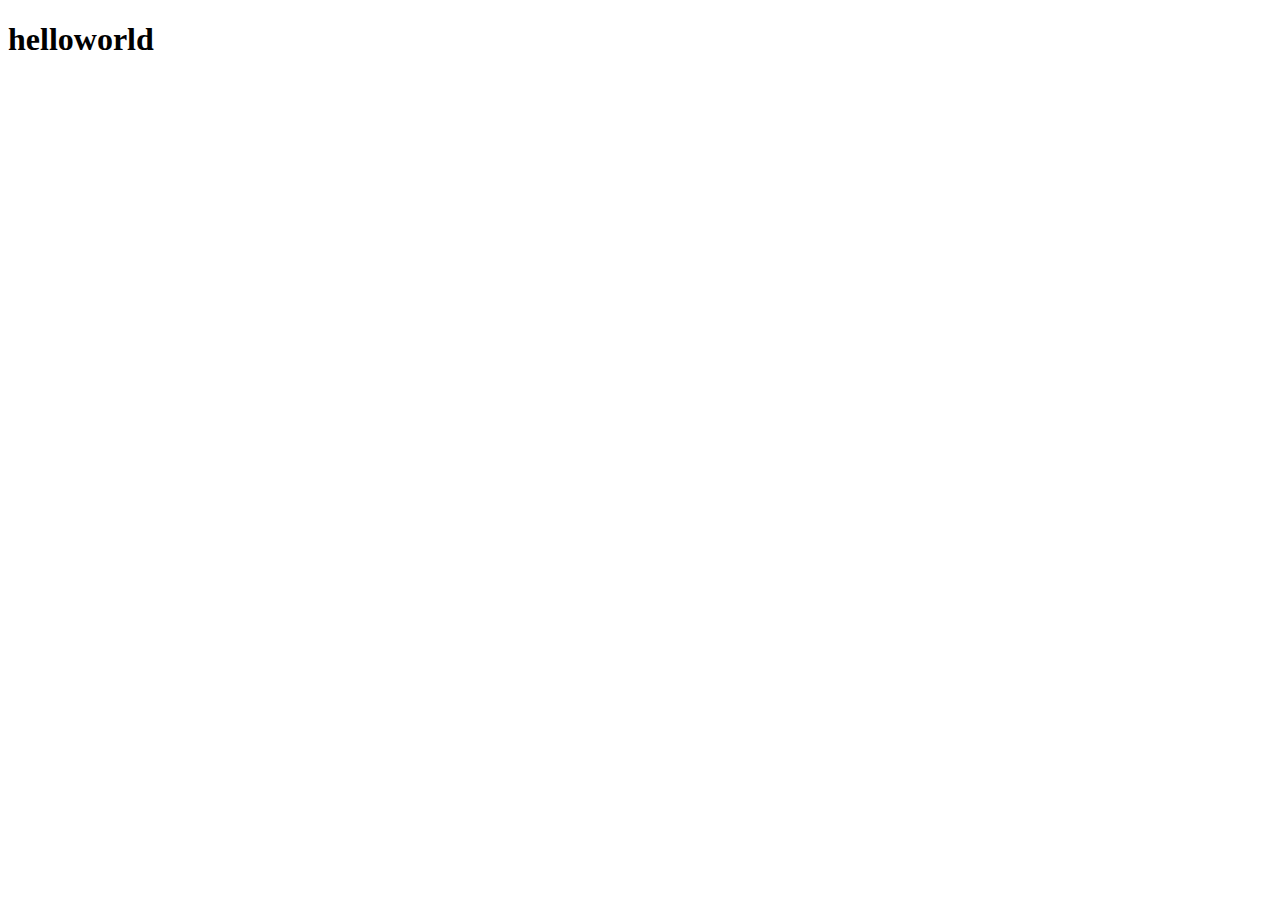
==== plugin example 2/index.html @ 86d7a30d "commit for project examples" ====
<!DOCTYPE HTML>
<html lang="en">
<head>
	<meta charset="UTF-8">
	<title>Shuffle</title>
</head>
<body>   
	<h1>helloworld</h1>
	<script src="https://code.jquery.com/jquery-3.4.1.min.js"></script>
    <script src="jquery.shuffle-string.js" ></script>
    <script src="script.js" ></script>
</body>
</html>
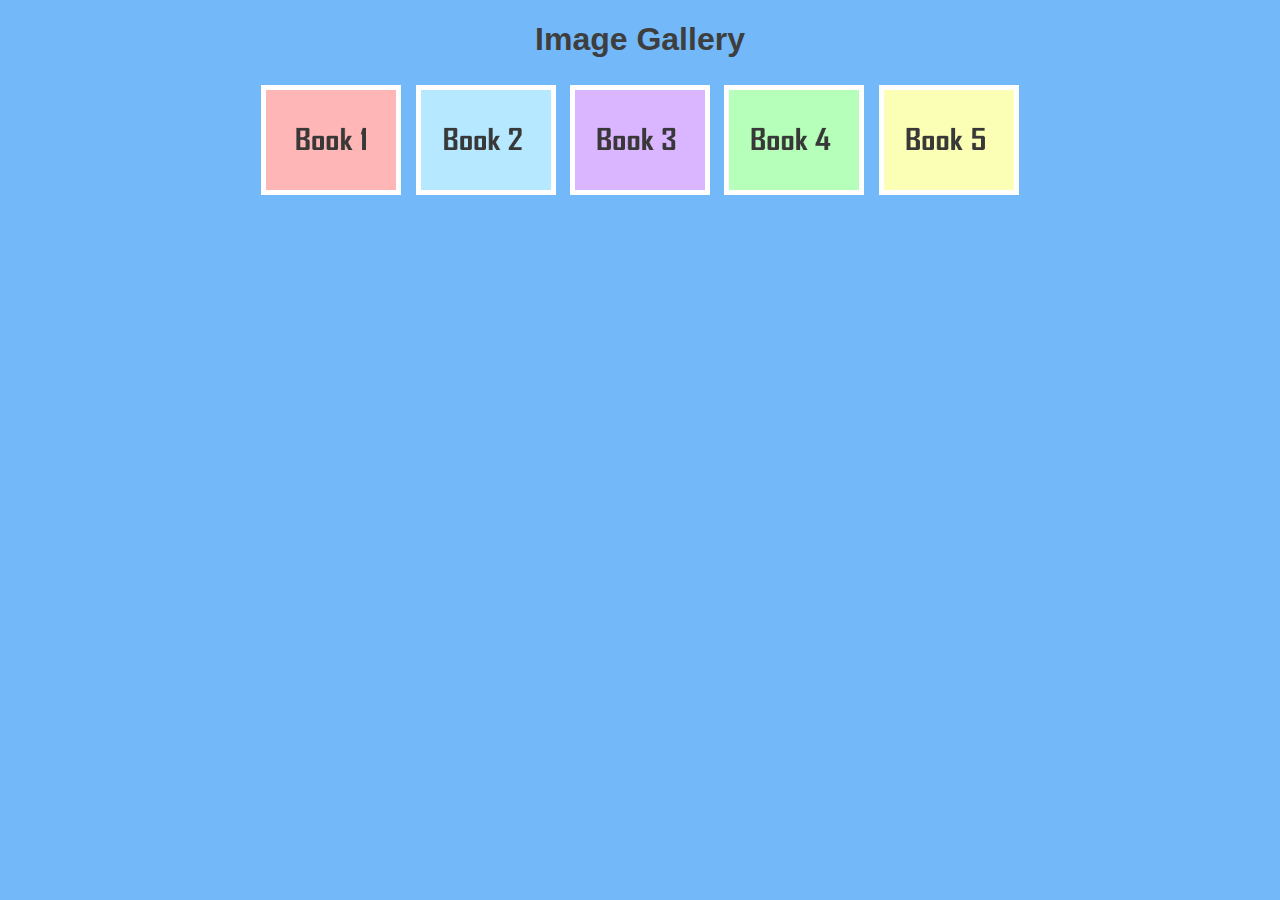
==== commit 33557f08: "html and css plugin ex 2" ====
--- a/plugin example 2/index.html
+++ b/plugin example 2/index.html
@@ -2,10 +2,38 @@
 <html lang="en">
 <head>
 	<meta charset="UTF-8">
-	<title>Shuffle</title>
+    <link href="style.css" rel="stylesheet" type="text/css"/>
+	<title>Image Gallery</title>
 </head>
 <body>   
-	<h1>helloworld</h1>
+	<h1>Image Gallery</h1>
+    <ul id = "imageGallery">
+        <li>
+            <a>
+                <img src = "images/b1.png" alt = "Book 1">
+            </a>
+        </li>
+        <li>
+            <a>
+                <img src = "images/b2.png" alt = "Book 2">
+            </a>
+        </li>
+        <li>
+            <a>
+                <img src = "images/b3.png" alt = "Book 3">
+            </a>
+        </li>
+        <li>
+            <a>
+                <img src = "images/b4.png" alt = "Book 4">
+            </a>
+        </li>
+        <li>
+            <a>
+                <img src = "images/b5.png" alt = "Book 5">
+            </a>
+        </li>
+    </ul>
 	<script src="https://code.jquery.com/jquery-3.4.1.min.js"></script>
     <script src="jquery.shuffle-string.js" ></script>
     <script src="script.js" ></script>
--- a/plugin example 2/style.css
+++ b/plugin example 2/style.css
@@ -0,0 +1,38 @@
+body{
+    font-family: sans-serif;
+    background: rgba(83, 167, 247, 0.81)
+}
+
+h1{
+    color: #3e3e3e;
+    text-align: center;
+}
+
+ul{
+    list-style: none;
+    margin: 0 auto;
+    max-width: 780px;
+    text-align: center;
+    padding: 0;
+    display: block;
+
+}
+
+ul li{
+    padding: 5px;
+    background: #ffffff;
+    margin: 5px;
+    display: inline-block;
+  
+}
+
+a{
+    text-decoration: none;
+
+}
+
+ul li img{
+    display: block;
+    width: 130px;
+    height: 100px;
+}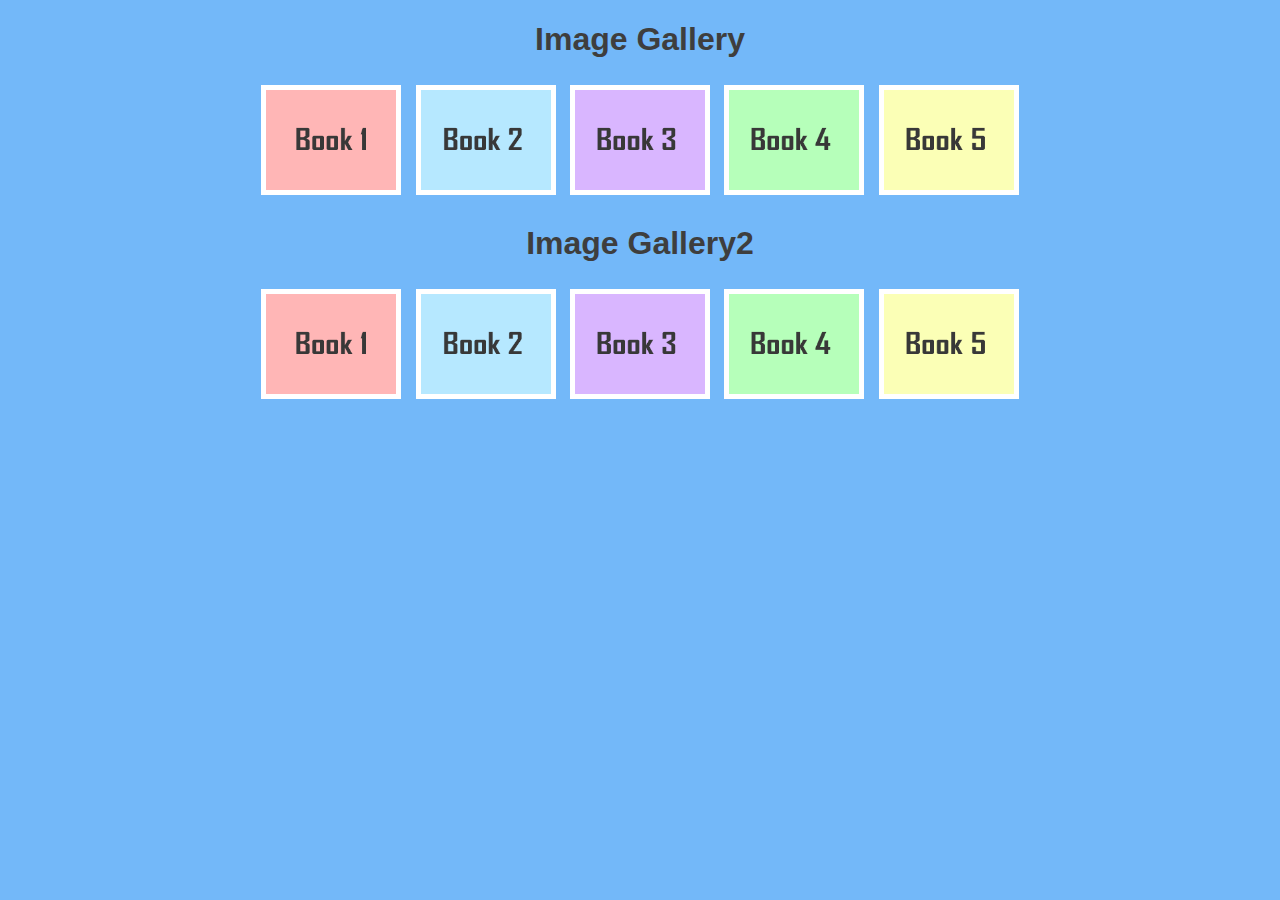
==== commit 9c0238e8: "finished plug in examples" ====
--- a/plugin example 2/index.html
+++ b/plugin example 2/index.html
@@ -34,8 +34,36 @@
             </a>
         </li>
     </ul>
+    <h1>Image Gallery2</h1>
+    <ul id = "imageGallery2">
+        <li>
+            <a>
+                <img src = "images/b1.png" alt = "Book 1">
+            </a>
+        </li>
+        <li>
+            <a>
+                <img src = "images/b2.png" alt = "Book 2">
+            </a>
+        </li>
+        <li>
+            <a>
+                <img src = "images/b3.png" alt = "Book 3">
+            </a>
+        </li>
+        <li>
+            <a>
+                <img src = "images/b4.png" alt = "Book 4">
+            </a>
+        </li>
+        <li>
+            <a>
+                <img src = "images/b5.png" alt = "Book 5">
+            </a>
+        </li>
+    </ul>
 	<script src="https://code.jquery.com/jquery-3.4.1.min.js"></script>
-    <script src="jquery.shuffle-string.js" ></script>
-    <script src="script.js" ></script>
+    <script src="jquery.image-popup.js" ></script>
+    <script src="app.js" ></script>
 </body>
 </html>
